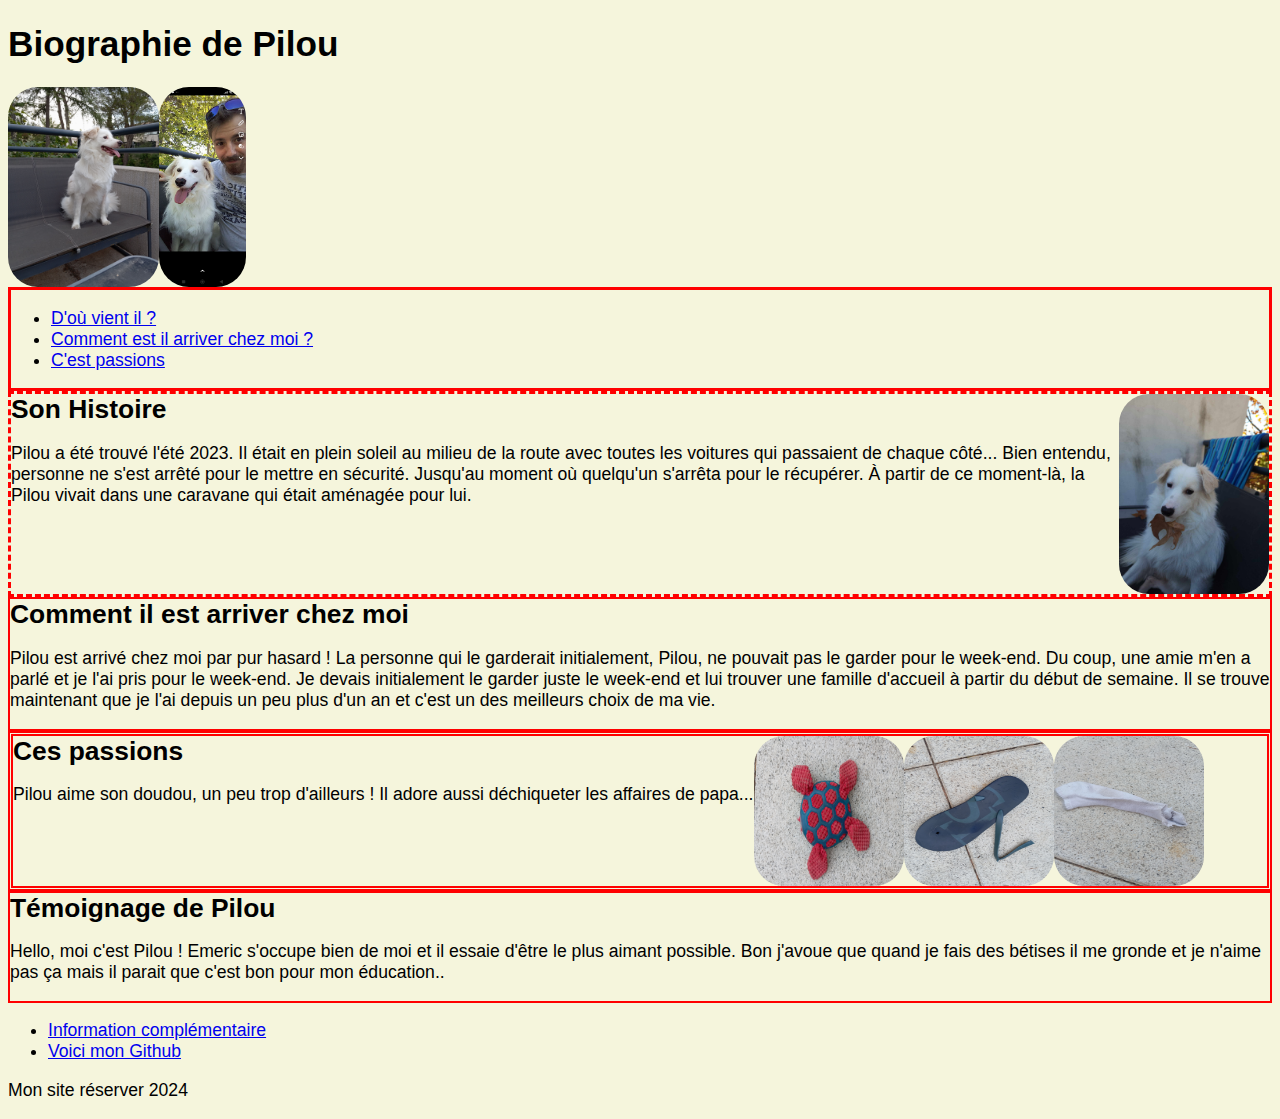
==== index.html @ 7d1989c3 "first commit" ====
<!DOCTYPE html>
<html lang="fr">

<head>
    <meta charset="UTF-8">
    <meta name="viewport" content="width=device-width, initial-scale=1.0">
    <link href="./assets/style.css" rel="stylesheet">
    <title>Page static-Biographie</title>
</head>
<body>
    <header>
        <h1>Biographie de Pilou</h1>
        <div class="pose">
            <img src="./img/je_pose.jpg.jpg" alt="Pilou tape la pose" title="Pilou qui pose">
            <img src="./img/avec_papa.jpg.jpg" alt="Pilou et son papa" title="Pilou et Emeric son papa qui tape la pose">
        </div>
        <nav class="menu">
            <ul>
                <li><a href="#Histoire">D'où vient il ?</a></li>
                <li><a href="#Acquisition">Comment est il arriver chez moi ?</a></li>
                <li><a href="#Passion">C'est passions</a></li>
            </ul>
        </nav>
    </header>
    <main>
        <section class="hist">
            <div>
                <div id="Histoire"><h2 class="titre1">Son Histoire</h2></div>
                <p>Pilou a été trouvé l'été 2023. Il était en plein soleil au milieu de la route avec toutes les voitures
                    qui passaient de chaque côté... Bien entendu, personne ne s'est arrêté pour le mettre en sécurité.
                    Jusqu'au moment où quelqu'un s'arrêta pour le récupérer. À partir de ce moment-là, la Pilou vivait dans
                    une caravane qui était aménagée pour lui.
                </p>
            </div>
            <img class="feuil" src="./img/mr_feuille.jpg.jpeg" alt="Pilou aillant uen feuille dans la gueule" title="Pilou qui tien une feuille dans sa gueule">
        </section>
        <section class="acqui">
            <div id="Acquisition"><h2>Comment il est arriver chez moi</h2></div>
            <p>Pilou est arrivé chez moi par pur hasard ! La personne qui le garderait initialement, Pilou, ne pouvait
                pas le garder pour le week-end. Du coup, une amie m'en a parlé et je l'ai pris pour le week-end. Je
                devais initialement le garder juste le week-end et lui trouver une famille d'accueil à partir du début
                de semaine.
                Il se trouve maintenant que je l'ai depuis un peu plus d'un an et c'est un des meilleurs choix de ma
                vie.</p>
        </section>
        <section class="pass">
            <div>
            <div id="Passion"><h2>Ces passions</h2></div>
            <p>Pilou aime son doudou, un peu trop d'ailleurs ! Il adore aussi déchiqueter les affaires de papa...</p>
            </div>
                <img class="img" src="./img/mon_doudou.jgp.jpg" alt="Le doudou de Pilou" title="Le doudou décapiter de pilou">
                <img class="img" src="./img/passion_numéro_deux.jpg.jpg" alt="une claquette déchiqueter" title="La tongue de papa déchiqueter">
                <img class="img" src="./img/la_chaussette_de_papa.jpg.jpg" alt="La chaussette de papa déchirer par pilou" title="Le premier doudou de pilou qui est une chaussette">
            </section>
            <section>
            <article class="temoi">
                <div><h2>Témoignage de Pilou</h2></div>
                <p>Hello, moi c'est Pilou ! Emeric s'occupe bien de moi et il essaie d'être le plus aimant possible. Bon j'avoue
                    que
                    quand je fais des bétises il me gronde et je n'aime pas ça mais il parait que c'est bon pour mon éducation..
                </p>
            </article>
        </section>
    </main>
    <footer>
        <aside class="aside">
            <ul>
                <li><a href="./chemin_relatif/page.html">Information complémentaire</a></li>
                <li><a href="https://github.com/Emeric-Millot?tab=repositories">Voici mon Github</a></li>
            </ul>
            <!--ol liste ordonner et ul liste non ordonner-->
        </aside>
        <p>Mon site réserver 2024</p>
    </footer>
    
</body>

</html>
---- assets/style.css ----
@media (min-width: 480px) { /* Styles pour les petits écrans */ 
    body { 
    background-color: beige;
    font-family: 'Franklin Gothic Medium', 'Arial Narrow', Arial, sans-serif;
    font-size: 1.1rem;
    }
}

h2{
    color: black;
    margin: 0px;
}

img{
    max-width: 100%;
    max-height: 100%;
    border-radius: 30px;
}

.menu {
    border: solid red;
}

.hist {
    display: flex;
    flex-direction: row;
    border: dashed red;
}

.pose {
    display: flex;
    height: 200px;
    width: 250px;
}

.feuil {
    display: flex;
    flex-direction: row;
    height: 200px;
    width: 200px;
}

.description {
    display: flex;
    flex-direction: row;
}

.pass {
    display: flex;
    border: thick double red;
    
}

.img{
    width: 150px;
    height: 150px;
}

.acqui {
    border: solid red 2px;
}

.temoi {
    display: block;
    border: solid red 2px;

}
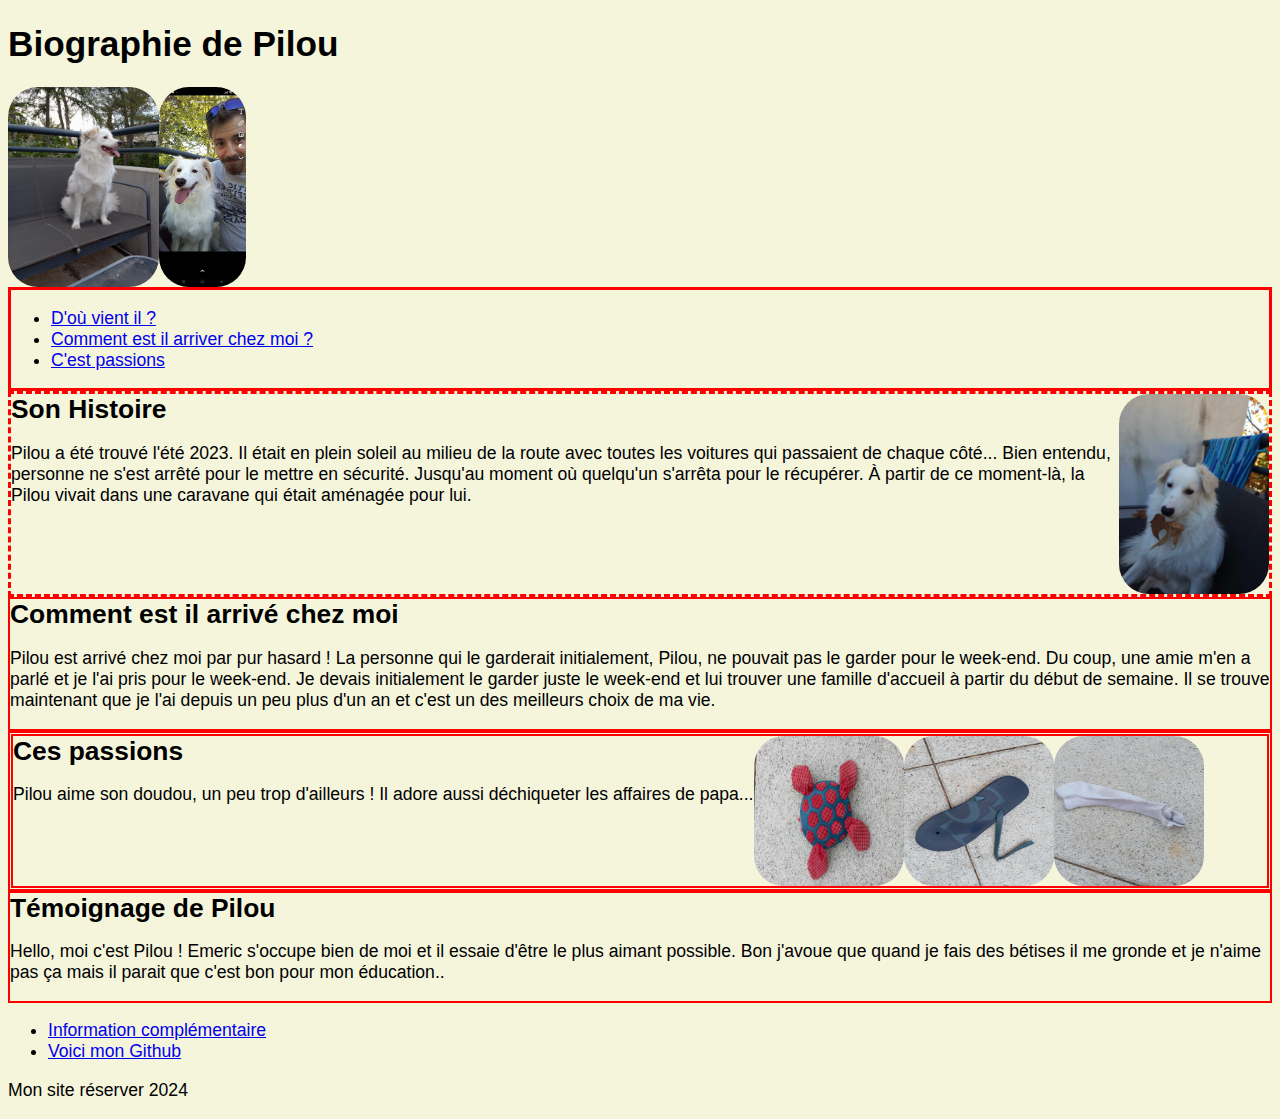
==== commit 5b0b7113: "premier commit" ====
--- a/index.html
+++ b/index.html
@@ -35,7 +35,7 @@
             <img class="feuil" src="./img/mr_feuille.jpg.jpeg" alt="Pilou aillant uen feuille dans la gueule" title="Pilou qui tien une feuille dans sa gueule">
         </section>
         <section class="acqui">
-            <div id="Acquisition"><h2>Comment il est arriver chez moi</h2></div>
+            <div id="Acquisition"><h2>Comment est il arrivé chez moi</h2></div>
             <p>Pilou est arrivé chez moi par pur hasard ! La personne qui le garderait initialement, Pilou, ne pouvait
                 pas le garder pour le week-end. Du coup, une amie m'en a parlé et je l'ai pris pour le week-end. Je
                 devais initialement le garder juste le week-end et lui trouver une famille d'accueil à partir du début
@@ -56,8 +56,7 @@
             <article class="temoi">
                 <div><h2>Témoignage de Pilou</h2></div>
                 <p>Hello, moi c'est Pilou ! Emeric s'occupe bien de moi et il essaie d'être le plus aimant possible. Bon j'avoue
-                    que
-                    quand je fais des bétises il me gronde et je n'aime pas ça mais il parait que c'est bon pour mon éducation..
+                    que quand je fais des bétises il me gronde et je n'aime pas ça mais il parait que c'est bon pour mon éducation..
                 </p>
             </article>
         </section>
